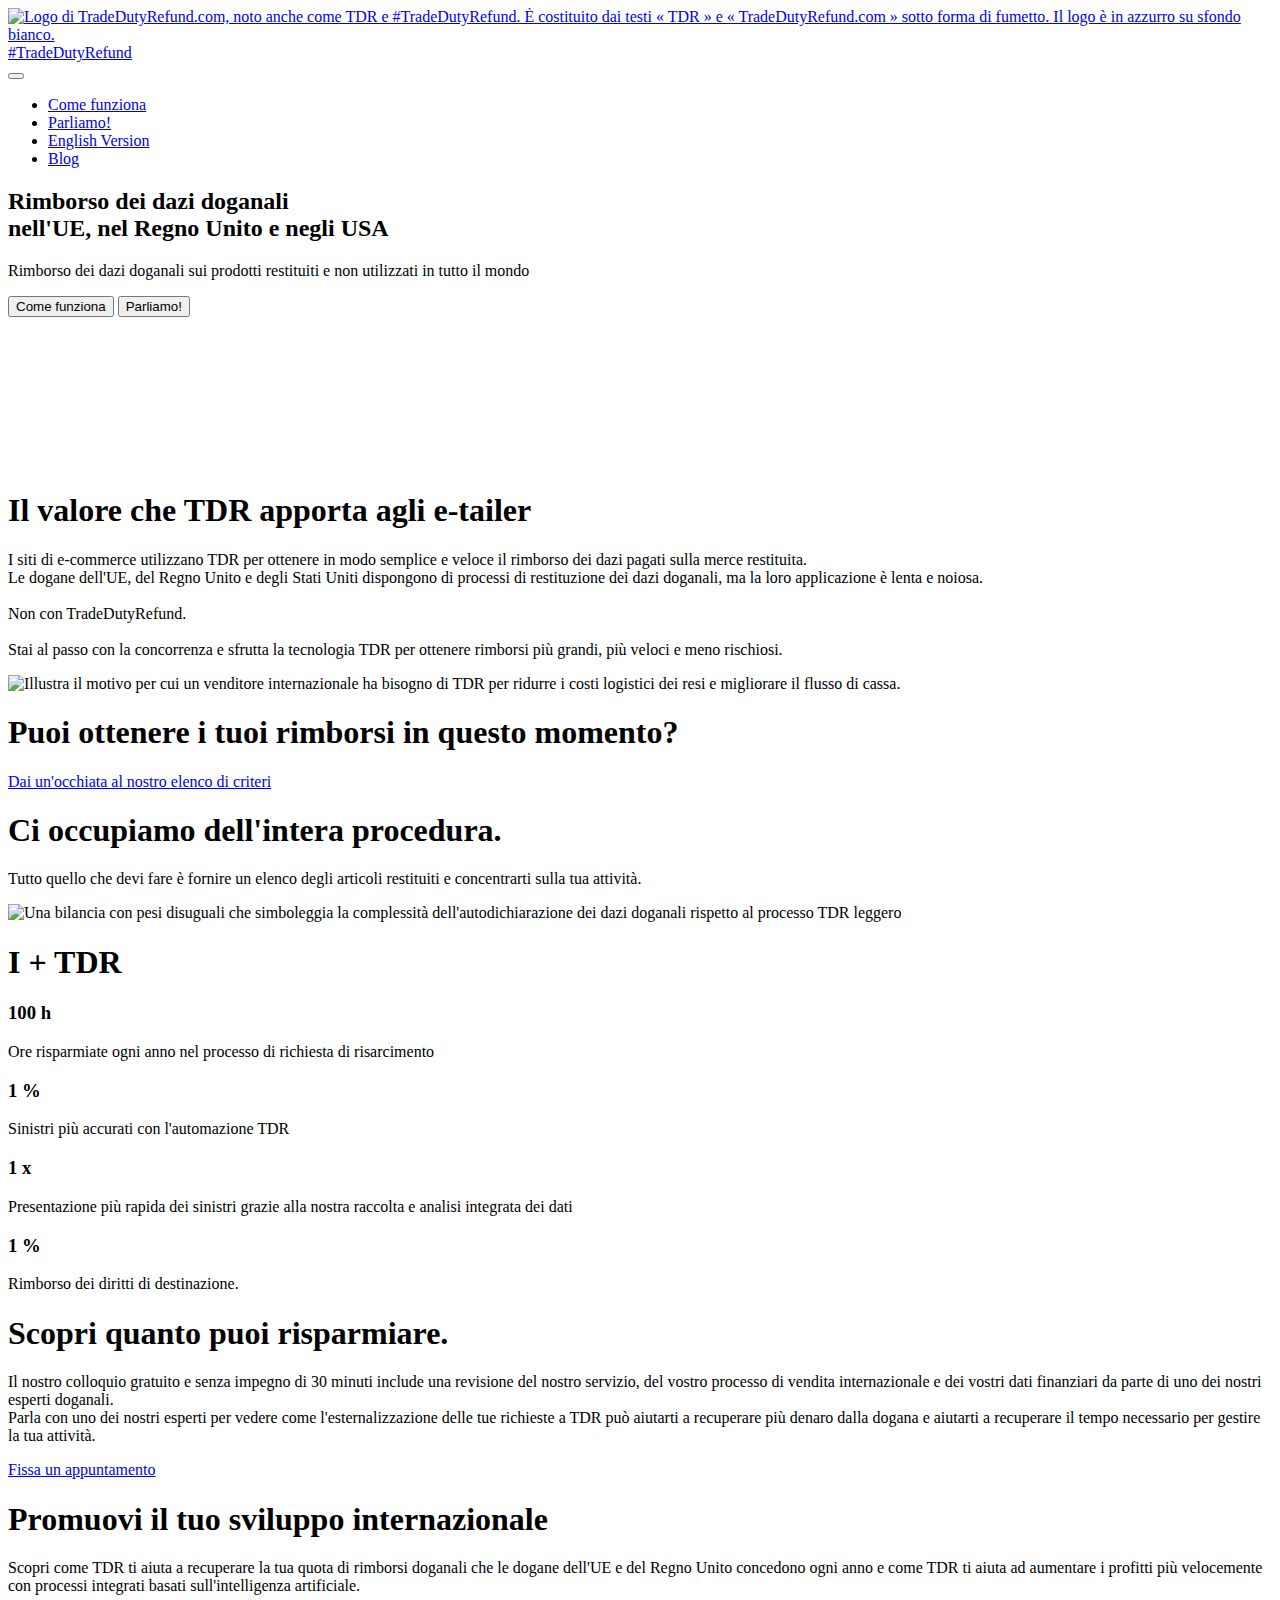
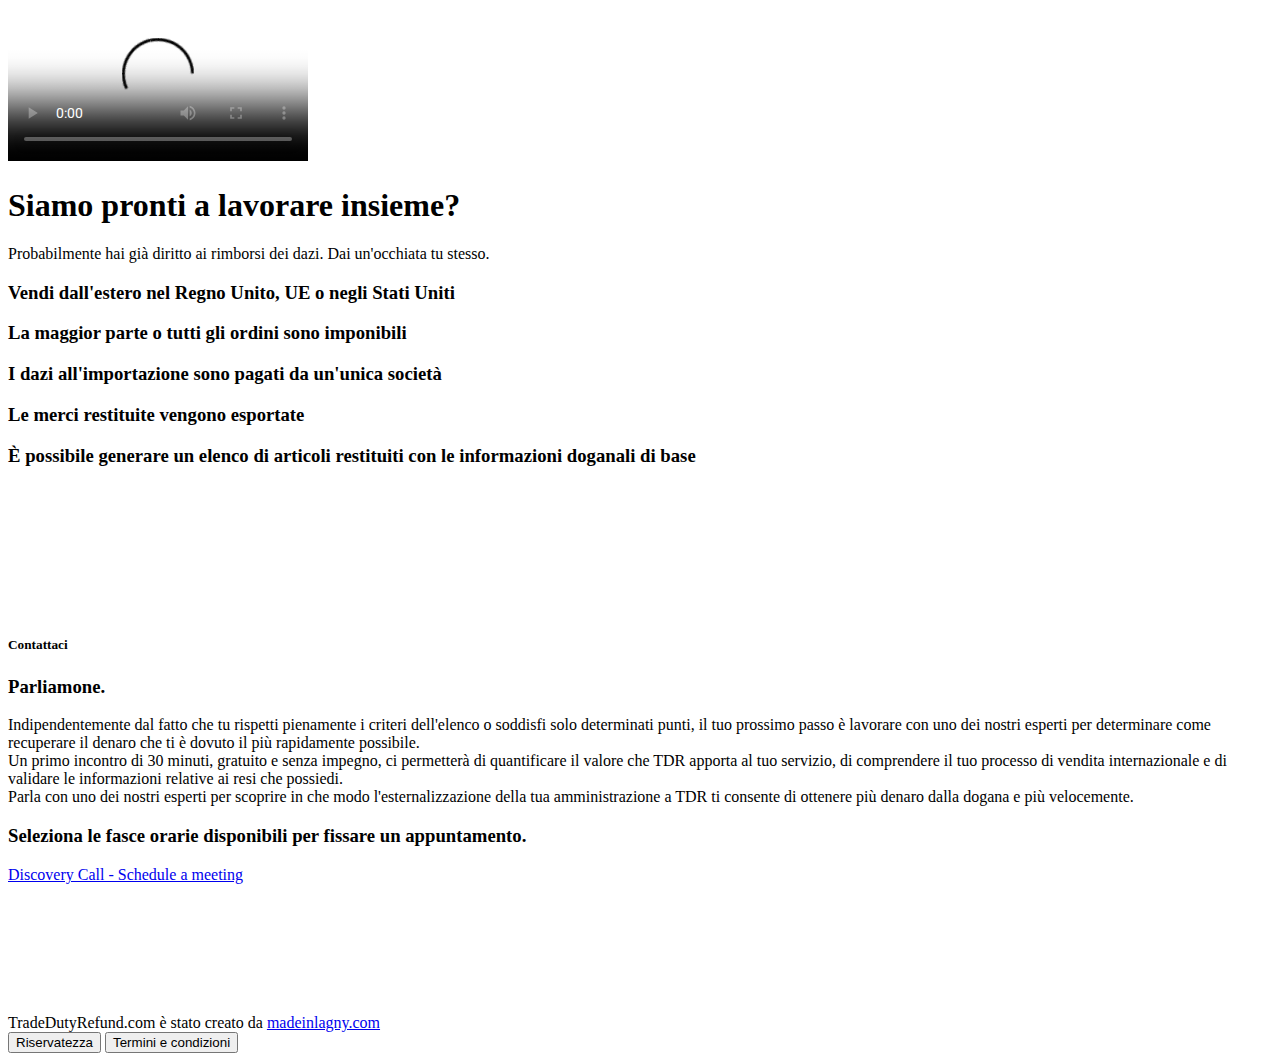
==== index.html @ 4270bf8a "New Hero Text" ====
<!DOCTYPE html><html dir="ltr" lang="it" xmlns:og="http://opengraphprotocol.org/schema/"><script async src="https://www.googletagmanager.com/gtag/js?id=G-EGJMGN0WP7" type="text/plain" data-category="analytics"></script><script>window.dataLayer = window.dataLayer || [];
  function gtag() { dataLayer.push(arguments); }
  gtag('js', new Date());
  gtag('config', 'G-EGJMGN0WP7');</script><meta name="viewport" content="width=device-width,initial-scale=1"><meta http-equiv="content-type" content="text/html; charset=utf-8"><meta http-equiv="x-ua-compatible" content="IE=edge"><title>Trade Duty Refund - Rimborso dei dazi doganali su resi internazionali e merce non utilizzata</title><meta name="description" content="STrade Duty Refund è un esperto globale di rimborsi doganali. Vi aiutiamo a recuperare i dazi doganali pagati sulle vostre importazioni nell'UE, negli USA e nel Regno Unito. Contattateci!" xmlns:og="http://opengraphprotocol.org/schema/"><meta name="robots" content="index, follow, max-image-preview:large, max-snippet:-1, max-video-preview:-1"><meta property="og:locale" content="it"><meta property="og:type" content="website"><meta property="og:title" content="Trade Duty Refund - Rimborso dei dazi doganali su resi internazionali e merce non utilizzata" xmlns:og="http://opengraphprotocol.org/schema/"><meta property="og:description" content="STrade Duty Refund è un esperto globale di rimborsi doganali. Vi aiutiamo a recuperare i dazi doganali pagati sulle vostre importazioni nell'UE, negli USA e nel Regno Unito. Contattateci!" xmlns:og="http://opengraphprotocol.org/schema/"><meta property="og:url" content="https://it.tradedutyrefund.com" xmlns:og="http://opengraphprotocol.org/schema/"><meta property="og:site_name" content="TradeDutyRefund.com"><meta property="og:image" content="https://tradedutyrefund.com/images/tdr/OGImage.jpg" xmlns:og="http://opengraphprotocol.org/schema/"><meta property="og:logo" content="https://tradedutyrefund.com/images/tdr/logo.png"><meta name="twitter:card" content="summary_large_image"><meta name="twitter:image" content="https://tradedutyrefund.com/images/tdr/OGImage.jpg"><meta property="twitter:domain" content="tradedutyrefund.com"><meta property="twitter:url" content="https://tradedutyrefund.com"><meta name="twitter:title" content="Trade Duty Refund - Rimborso dei dazi doganali su resi internazionali e merce non utilizzata"><meta name="twitter:description" content="STrade Duty Refund è un esperto globale di rimborsi doganali. Vi aiutiamo a recuperare i dazi doganali pagati sulle vostre importazioni nell'UE, negli USA e nel Regno Unito. Contattateci!"><meta name="twitter:image" content="https://tradedutyrefund.com/images/tdr/OGImage.jpg"><link rel="preconnect" href="https://fonts.googleapis.com"><link rel="preconnect" href="https://fonts.gstatic.com" crossorigin><link href="https://fonts.googleapis.com/css2?family=Roboto:wght@300;400&family=Signika+Negative:wght@500&display=swap" rel="stylesheet"><link rel="stylesheet" href="css/critical.css"><link rel="preload" href="css/style.css" as="style" onload="this.onload=null;this.rel='stylesheet'"><noscript><link rel="stylesheet" href="css/style.css"></noscript><link rel="preload" href="css/font-icons.css" as="style" onload="this.onload=null;this.rel='stylesheet'"><noscript><link rel="stylesheet" href="css/font-icons.css"></noscript><link rel="preload" href="css/custom/custom.css" as="style" onload="this.onload=null;this.rel='stylesheet'"><noscript><link rel="stylesheet" href="css/custom/custom.css"></noscript><link rel="preload" href="https://cdn.jsdelivr.net/gh/orestbida/cookieconsent@v3.0.0-rc.16/dist/cookieconsent.css" as="style" onload="this.onload=null;this.rel='stylesheet'"><noscript><link rel="stylesheet" href="https://cdn.jsdelivr.net/gh/orestbida/cookieconsent@v3.0.0-rc.16/dist/cookieconsent.css"></noscript><link rel="preload" href="css/swiper.css" as="style" onload="this.onload=null;this.rel='stylesheet'"><noscript><link rel="stylesheet" href="css/swiper.css"></noscript><link rel="canonical" href="https://it.tradedutyrefund.com"><link rel="alternate" hreflang="en" href="https://tradeDutyRefund.com"><link rel="alternate" hreflang="fr" href="https://fr.tradeDutyRefund.com"><link rel="alternate" hreflang="it" href="https://it.tradeDutyRefund.com"><link rel="alternate" hreflang="x-default" href="https://tradeDutyRefund.com"><link rel="icon" type="image/x-icon" href="https://it.tradedutyrefund.com/src/images/tdr/favicon.ico"><body class="stretched"><div id="wrapper"><header id="header" class="full-header transparent-header" data-sticky-class="not-dark"><div id="header-wrap"><div class="container"><div class="header-row"><div id="logo"><a href="https://it.tradedutyrefund.com" class="p-1"><img class="logo-default" src="images/tdr/logo.webp" alt="Logo di TradeDutyRefund.com, noto anche come TDR e #TradeDutyRefund. È costituito dai testi « TDR » e « TradeDutyRefund.com » sotto forma di fumetto. Il logo è in azzurro su sfondo bianco."> <span class="menu-link p-0">#TradeDutyRefund</span></a></div><div class="primary-menu-trigger"><button class="cnvs-hamburger" type="button" title="Open Mobile Menu"><span class="cnvs-hamburger-box"><span class="cnvs-hamburger-inner"></span></span></button></div><nav class="primary-menu"><ul class="menu-container"><li class="menu-item"><a class="menu-link" href="#" data-scrollto="#video"><div>Come funziona</div></a><li class="menu-item"><a class="menu-link" href="#" data-scrollto="#appointment"><div>Parliamo!</div></a><li class="menu-item"><a class="menu-link" href="https://tradedutyrefund.com"><div>English Version</div></a><li class="menu-item"><a class="menu-link" href="https://blog.it.tradedutyrefund.com"><div>Blog</div></a></ul></nav></div></div></div><div class="header-wrap-clone"></div></header><section id="slider" class="slider-element slider-parallax swiper_wrapper min-vh-60 min-vh-md-100 include-header bg-black" data-effect="fade"><div class="slider-inner"><div class="swiper-container swiper-parent"><div class="swiper-wrapper"><div class="swiper-slide dark"><div class="container"><div class="slider-caption slider-caption-center"><h2 data-animate="fadeInUp"><span class="nocolor underliner viewport-detect is-in-viewport" data-delay="1000">Rimborso dei dazi doganali</span><br><span class="color">nell'UE, nel Regno Unito e negli USA</span></h2><p class="d-none d-sm-block" data-animate="fadeInUp" data-delay="200">Rimborso dei dazi doganali sui prodotti restituiti e non utilizzati in tutto il mondo<div class="page-title-buttons mt-5" data-animate="fadeInUp" data-delay="200"><button class="button button-border button-light rounded px-5 mb-0" data-scrollto="#video" data-offset="60">Come funziona <i class="bi-stars ms-1"></i></button> <button class="button button-border button-light rounded px-5 mb-0" data-scrollto="#appointment" data-offset="60">Parliamo!<i class="fa-solid fa-comment ms-1"></i></button></div></div></div><div class="video-wrap no-placeholder"><video id="slide-video" class="bg-black" preload="auto" loop autoplay muted playsinline><source src="images/tdr/home-sd.mp4" type="video/mp4"></video><div class="video-overlay" style="background-color: rgba(0,0,0,0.55);"></div></div></div></div></div><a href="#" data-scrollto="#content" class="one-page-arrow dark"><i class="bi-chevron-down infinite animated fadeInDown"></i></a></div></section><section id="content"><div class="content-wrap"><div class="container py-md-6"><div class="row align-items-center"><div class="col-lg-5"><h1 class="display-4 fw-bold color">Il valore che TDR apporta agli e-tailer</h1><p>I siti di e-commerce utilizzano TDR per ottenere in modo semplice e veloce il rimborso dei dazi pagati sulla merce restituita.<br>Le dogane dell'UE, del Regno Unito e degli Stati Uniti dispongono di processi di restituzione dei dazi doganali, ma la loro applicazione è lenta e noiosa.<br><br>Non con TradeDutyRefund.<br><br><span class="color lead">Stai al passo con la concorrenza e sfrutta la tecnologia TDR per ottenere rimborsi più grandi, più veloci e meno rischiosi.</span></div><div class="col-lg-7 align-self-center"><div class="position-relative overflow-hidden"><img class="lazy" data-src="images/tdr/whyYouNeedItIT.png" data-animate="fadeInUp" data-delay="100" alt="Illustra il motivo per cui un venditore internazionale ha bisogno di TDR per ridurre i costi logistici dei resi e migliorare il flusso di cassa."></div></div></div></div><div class="promo shadow-sm text-center p-5 p-md-6 border bg-color dark rounded-5"><h1 class="mb-1 display-6 fw-bold">Puoi ottenere i tuoi rimborsi in questo momento?</h1><a href="#" class="button button-large button-rounded bg-white color" data-scrollto="#qualification">Dai un'occhiata al nostro elenco di criteri</a></div><div class="container py-2"><div class="mt-6 text-center"><h1 class="display-4 fw-bold color">Ci occupiamo dell'intera procedura.</h1></div><div class="row align-items-center"><div class="col-lg-5"><p class="text-center lead">Tutto quello che devi fare è fornire un elenco degli articoli restituiti e concentrarti sulla tua attività.</div><div class="col-lg-7 align-items-center" data-animate="fadeInUp" data-delay="100"><img class="lazy" data-src="images/tdr/balanceGraphicIT.svg" alt="Una bilancia con pesi disuguali che simboleggia la complessità dell'autodichiarazione dei dazi doganali rispetto al processo TDR leggero"></div></div></div></div></section><section id="advantages"><div class="section dark mb-0"><div class="heading-block text-center"><h1>I + TDR</h1></div><div class="row justify-content-md-center tdr-section tdr-counter-section"><div class="col"><article class="tdr-counter__wrapper" itemscope="itemscope" itemtype="https://schema.org/CreativeWork"><header><h3 itemprop="headline"><span class="counter"><span data-from="100" data-to="150" data-refresh-interval="1" data-speed="200">100</span></span> <span class="tdr-counter__after_title">h</span></h3></header><div class="tdr-counter__content"><div class="tdr-counter__markup-entry-content" itemprop="text">Ore risparmiate ogni anno nel processo di richiesta di risarcimento</div></div></article></div><div class="col"><article class="tdr-counter__wrapper" itemscope="itemscope" itemtype="https://schema.org/CreativeWork"><header><h3 itemprop="headline"><span class="counter"><span data-from="1" data-to="35" data-refresh-interval="1" data-speed="200">1</span></span> <span class="tdr-counter__after_title">%</span></h3></header><div class="tdr-counter__content"><div class="tdr-counter__markup-entry-content" itemprop="text">Sinistri più accurati con l'automazione TDR</div></div></article></div><div class="col"><article class="tdr-counter__wrapper" itemscope="itemscope" itemtype="https://schema.org/CreativeWork"><header><h3 itemprop="headline"><span class="counter"><span data-from="1" data-to="5" data-refresh-interval="1" data-speed="200">1</span></span> <span class="tdr-counter__after_title">x</span></h3></header><div class="tdr-counter__content"><div class="tdr-counter__markup-entry-content" itemprop="text">Presentazione più rapida dei sinistri grazie alla nostra raccolta e analisi integrata dei dati</div></div></article></div><div class="col"><article class="tdr-counter__wrapper" itemscope="itemscope" itemtype="https://schema.org/CreativeWork"><header><h3 itemprop="headline"><span class="counter"><span data-from="1" data-to="80" data-refresh-interval="1" data-speed="200">1</span></span> <span class="tdr-counter__after_title">%</span></h3></header><div class="tdr-counter__content"><div class="tdr-counter__markup-entry-content" itemprop="text">Rimborso dei diritti di destinazione.</div></div></article></div></div></div></section><section id="valueSection" class="slider-element lazy" data-bg="images/tdr/contactAnExpert-blue.webp" style="background-position:top center no-repeat; background-size: cover;"><div class="vertical-middle min-vh-100"><div class="container py-5 py-md-0"><div class="row"><div id="valuePanel" class="col-lg-7 col-md-8 p-3 glassEffect text-white" data-animate="zoomIn" data-delay="100"><h1 class="display-4 fw-bold text-white">Scopri quanto puoi risparmiare.</h1><p class="lead mb-5 text-white">Il nostro colloquio gratuito e senza impegno di 30 minuti include una revisione del nostro servizio, del vostro processo di vendita internazionale e dei vostri dati finanziari da parte di uno dei nostri esperti doganali.<br>Parla con uno dei nostri esperti per vedere come l'esternalizzazione delle tue richieste a TDR può aiutarti a recuperare più denaro dalla dogana e aiutarti a recuperare il tempo necessario per gestire la tua attività.</p><a href="#" class="btn bg-white btn-lg border-width-2 px-4" data-scrollto="#appointment">Fissa un appuntamento</a></div></div></div></div></section><section id="video"><div class="container py-4 py-md-6"><div class="row justify-content-around align-items-center"><div class="col-md-4"><h1 class="display-4 fw-bold color">Promuovi il tuo sviluppo internazionale</h1><p>Scopri come TDR ti aiuta a recuperare la tua quota di rimborsi doganali che le dogane dell'UE e del Regno Unito concedono ogni anno e come TDR ti aiuta ad aumentare i profitti più velocemente con processi integrati basati sull'intelligenza artificiale.</div><div class="col-md-6 p-0 rounded-5"><video class="d-block w-100 lazy" poster="images/tdr/TDR-Overview-IT-01 Poster.jpg" preload="none" controls><source data-src="images/tdr/TDR-IT.mp4" type="video/mp4"></video></div></div></div></section><section id="qualification"><div class="container py-4 py-md-6"><div class="row justify-content-center mw-lg mx-auto gutter-20"><div class="col-md-6 text-center"><h1 class="display-4 fw-bold color">Siamo pronti a lavorare insieme?</h1><p class="text-larger text-muted">Probabilmente hai già diritto ai rimborsi dei dazi. Dai un'occhiata tu stesso.</div><div class="w-100 mt-4"></div><div class="col-md-3"><div class="feature-box fbox-center fbox-plain px-4 py-5 rounded-3 bg-light border mx-0" data-animate="fadeInUp" data-delay="100"><div class="fbox-icon mb-3"><a href="#"><i class="bi-flag-fill"></i></a></div><div class="fbox-content"><h3>Vendi dall'estero nel Regno Unito, UE o negli Stati Uniti</h3></div></div></div><div class="col-md-4"><div class="feature-box fbox-center fbox-plain px-4 py-5 rounded-3 bg-light border mx-0" data-animate="fadeInUp" data-delay="100"><div class="fbox-icon mb-3"><a href="#"><i class="fa-solid fa-stamp"></i></a></div><div class="fbox-content"><h3>La maggior parte o tutti gli ordini sono imponibili</h3></div></div></div><div class="col-md-4"><div class="feature-box fbox-center fbox-plain px-4 py-5 rounded-3 bg-light border mx-0" data-animate="fadeInUp" data-delay="100"><div class="fbox-icon mb-3"><a href="#"><i class="bi-building-fill"></i></a></div><div class="fbox-content"><h3>I dazi all'importazione sono pagati da un'unica società</h3></div></div></div><div class="col-md-4"><div class="feature-box fbox-center fbox-plain px-4 py-5 rounded-3 bg-light border mx-0" data-animate="fadeInUp" data-delay="100"><div class="fbox-icon mb-3"><a href="#"><i class="fa-solid fa-mail-reply"></i></a></div><div class="fbox-content"><h3>Le merci restituite vengono esportate</h3></div></div></div><div class="col-md-4"><div class="feature-box fbox-center fbox-plain px-4 py-5 rounded-3 bg-light border mx-0" data-animate="fadeInUp" data-delay="100"><div class="fbox-icon mb-3"><a href="#"><i class="fa-solid fa-list-alt"></i></a></div><div class="fbox-content"><h3>È possibile generare un elenco di articoli restituiti con le informazioni doganali di base</h3></div></div></div></div></div></section><section id="appointment"><div class="content-wrap py-0"><div class="block-hero-20" style="background-image: radial-gradient(circle at 85% 1%, rgba(var(--color-secondary), 0.31) 0%, rgba(var(--color-secondary), 0.31) 96%,transparent 96%, transparent 100%),radial-gradient(circle at 14% 15%, rgba(var(--color-secondary), 0.31) 0%, rgba(var(--color-secondary), 0.31) 1%,transparent 1%, transparent 100%),radial-gradient(circle at 60% 90%, rgba(var(--color-secondary), 0.31) 0%, rgba(var(--color-secondary), 0.31) 20%,transparent 20%, transparent 100%),radial-gradient(circle at 79% 7%, rgba(var(--color-secondary), 0.31) 0%, rgba(var(--color-secondary), 0.31) 78%,transparent 78%, transparent 100%),radial-gradient(circle at 55% 65%, rgba(var(--color-secondary), 0.31) 0%, rgba(var(--color-secondary), 0.31) 52%,transparent 52%, transparent 100%),linear-gradient(135deg, rgb(86,184,198),rgb(189,227,233)); padding: 130px 0"><div class="container mw-lg"><div class="row flex-md-row-reverse justify-content-between align-items-center"><div class="col-lg-6" data-animate="zoomIn" data-delay="100"><h5 class="ls-3 fw-normal text-black op-04 mb-2 text-uppercase">Contattaci</h5><h3 class="mb-4 display-4 text-transform-none ls-0 fw-semibold">Parliamone.</h3><p class="text-larger">Indipendentemente dal fatto che tu rispetti pienamente i criteri dell'elenco o soddisfi solo determinati punti, il tuo prossimo passo è lavorare con uno dei nostri esperti per determinare come recuperare il denaro che ti è dovuto il più rapidamente possibile.<br>Un primo incontro di 30 minuti, gratuito e senza impegno, ci permetterà di quantificare il valore che TDR apporta al tuo servizio, di comprendere il tuo processo di vendita internazionale e di validare le informazioni relative ai resi che possiedi.<br>Parla con uno dei nostri esperti per scoprire in che modo l'esternalizzazione della tua amministrazione a TDR ti consente di ottenere più denaro dalla dogana e più velocemente.<div class="row"><h3 class="fw-bold color">Seleziona le fasce orarie disponibili per fissare un appuntamento.</h3></div></div><div class="col-lg-6 mt-5 mt-lg-0" data-animate="slideInLeft" data-delay="100"><div class="card border-0 p-4"><div class="card-body py-4"><div class="form-widget"><script async src="https://static.zcal.co/embed/v1/embed.js"></script><div class="zcal-inline-widget"><a href="https://zcal.co/i/ipvlgNrr">Discovery Call - Schedule a meeting</a></div></div></div></div></div></div></div></div></div></section><footer id="footer" class="dark border-top-0"><div class="container"><div id="copyrights" class="bg-transparent border-top"><div class="row g-3"><div class="col-lg-6 text-center text-lg-start">TradeDutyRefund.com è stato creato da <a href="madeinlagny.com">madeinlagny.com</a></div><div class="col-lg-6 text-center text-lg-end"><div class="copyright-links mt-0"><button data-bs-toggle="modal" data-bs-target=".GPDRModal">Riservatezza</button> <button data-bs-toggle="modal" data-bs-target=".TandCModal">Termini e condizioni</button></div></div></div></div></div></footer></div><script>document.addEventListener("DOMContentLoaded", function () {
			if (screen.width > 900) {
				// Load the appropriate video src
				const myvid = document.getElementById("slide-video");
				myvid.src = "images/tdr/home-hd.mp4";
				myvid.load();
			}
		}, { once: true });</script><script defer="defer" src="https://cdn.jsdelivr.net/gh/orestbida/cookieconsent@v3.0.0-rc.16/dist/cookieconsent.umd.js"></script><script>// Function to load the CDN script
  function loadCDN(GDPR) {
    var script = document.createElement('script');
    script.src = GDPR ? "./js/cookieConsent/gdpr-config.js" : "./js/cookieConsent/row-config.js";
    script.async = true;
    document.body.appendChild(script);
    script.onerror = function () {
      console.error('Error loading CDN script.');
    };
  }

  // Function to check if the user is in the EU
  function checkEULocation() {
    fetch('https://ipinfo.io/json')
      .then(response => response.json())
      .then(data => {
        // Check if the country is in the EU
        var euCountries = ['GB', 'AT', 'BE', 'BG', 'CY', 'CZ', 'DE', 'DK', 'EE', 'ES', 'FI', 'FR', 'GR', 'HR', 'HU', 'IE', 'IT', 'LT', 'LU', 'LV', 'MT', 'NL', 'PL', 'PT', 'RO', 'SE', 'SI', 'SK'];
        if (euCountries.includes(data.country)) {
          loadCDN(true);
        } else {
          loadCDN()
        }
      })
      .catch(error => {
        console.error('Error fetching IP information:', error);
      });
  }

  // Check the user's location on page load
  checkEULocation();</script><script src="js/functions.js"></script><script>var Tawk_API = Tawk_API || {}, Tawk_LoadStart = new Date();
  (function () {
    var s1 = document.createElement("script"), s0 = document.getElementsByTagName("script")[0];
    s1.async = true;
    s1.src = 'https://embed.tawk.to/6527B264EB150B3FB9A0A8BD/1HCH1M00';
    s1.charset = 'UTF-8';
    s1.setAttribute('crossorigin', '*');
    s0.parentNode.insertBefore(s1, s0);
  })();</script>
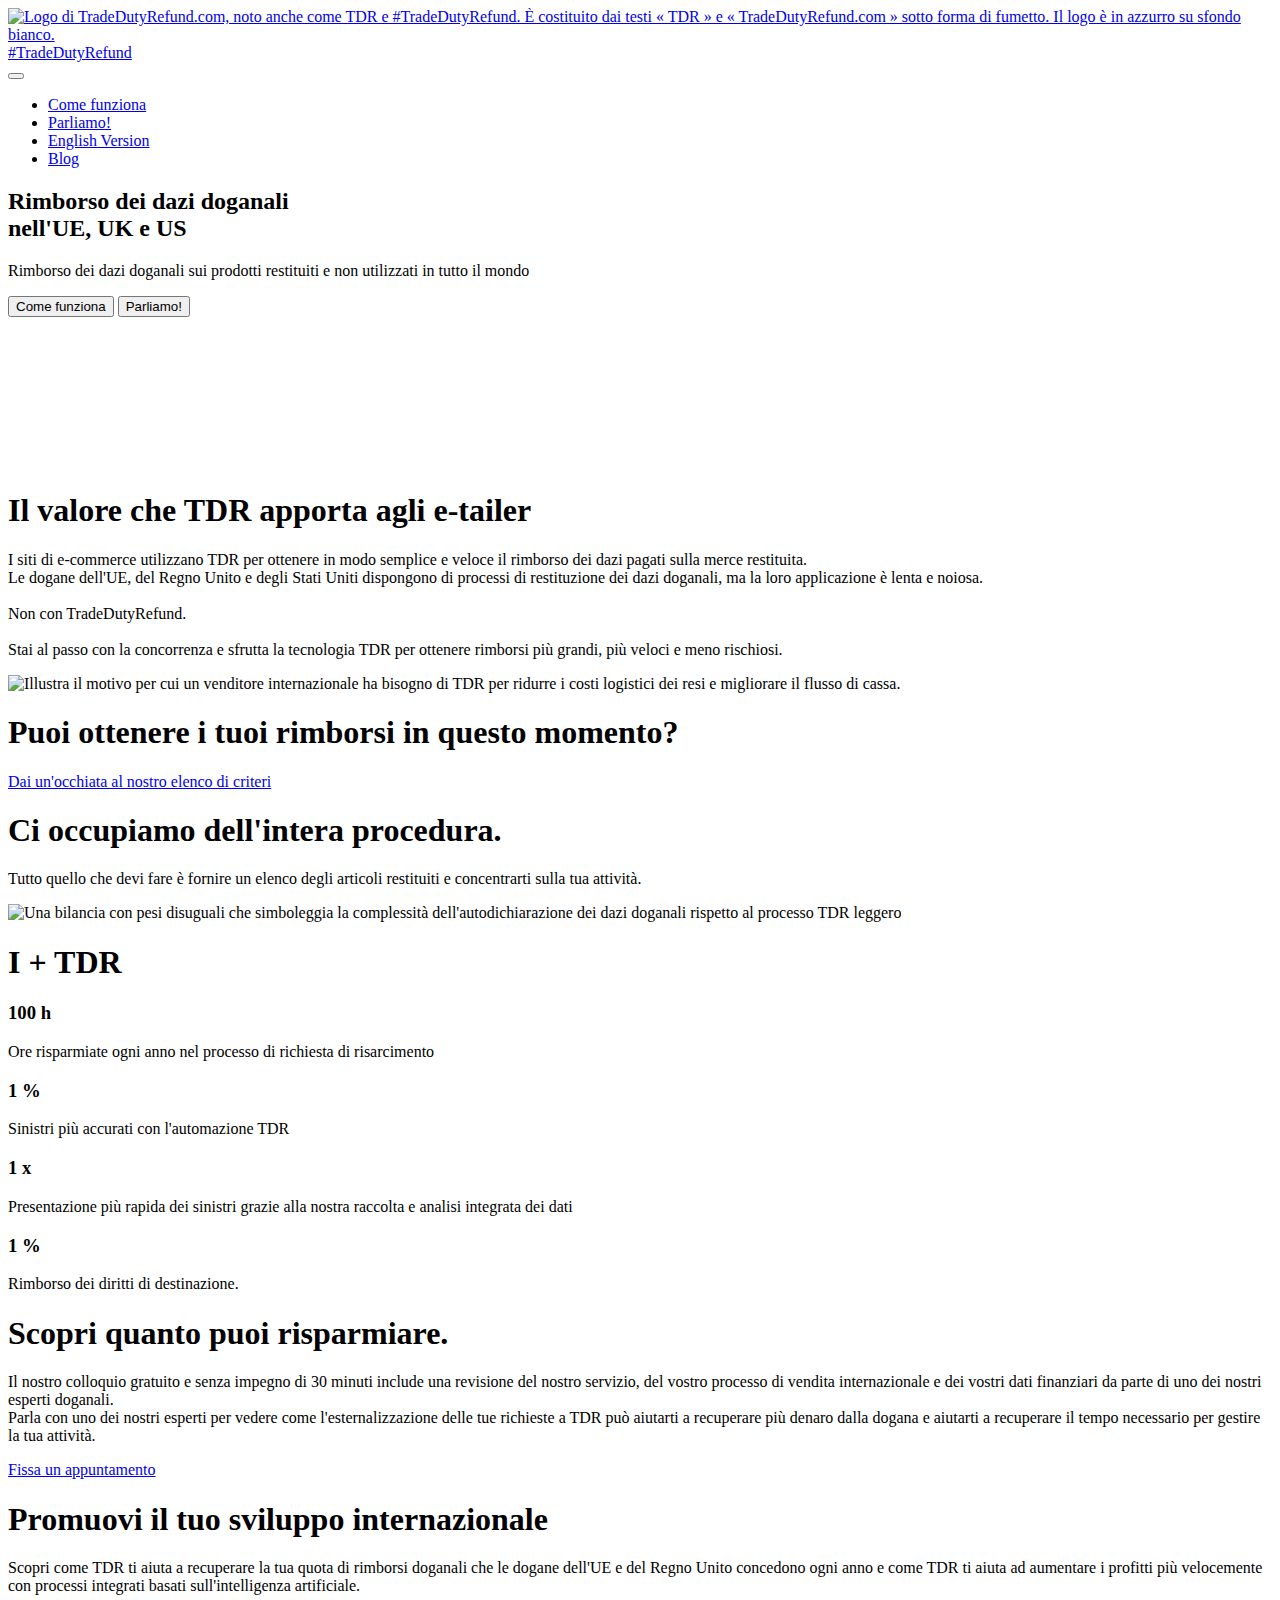
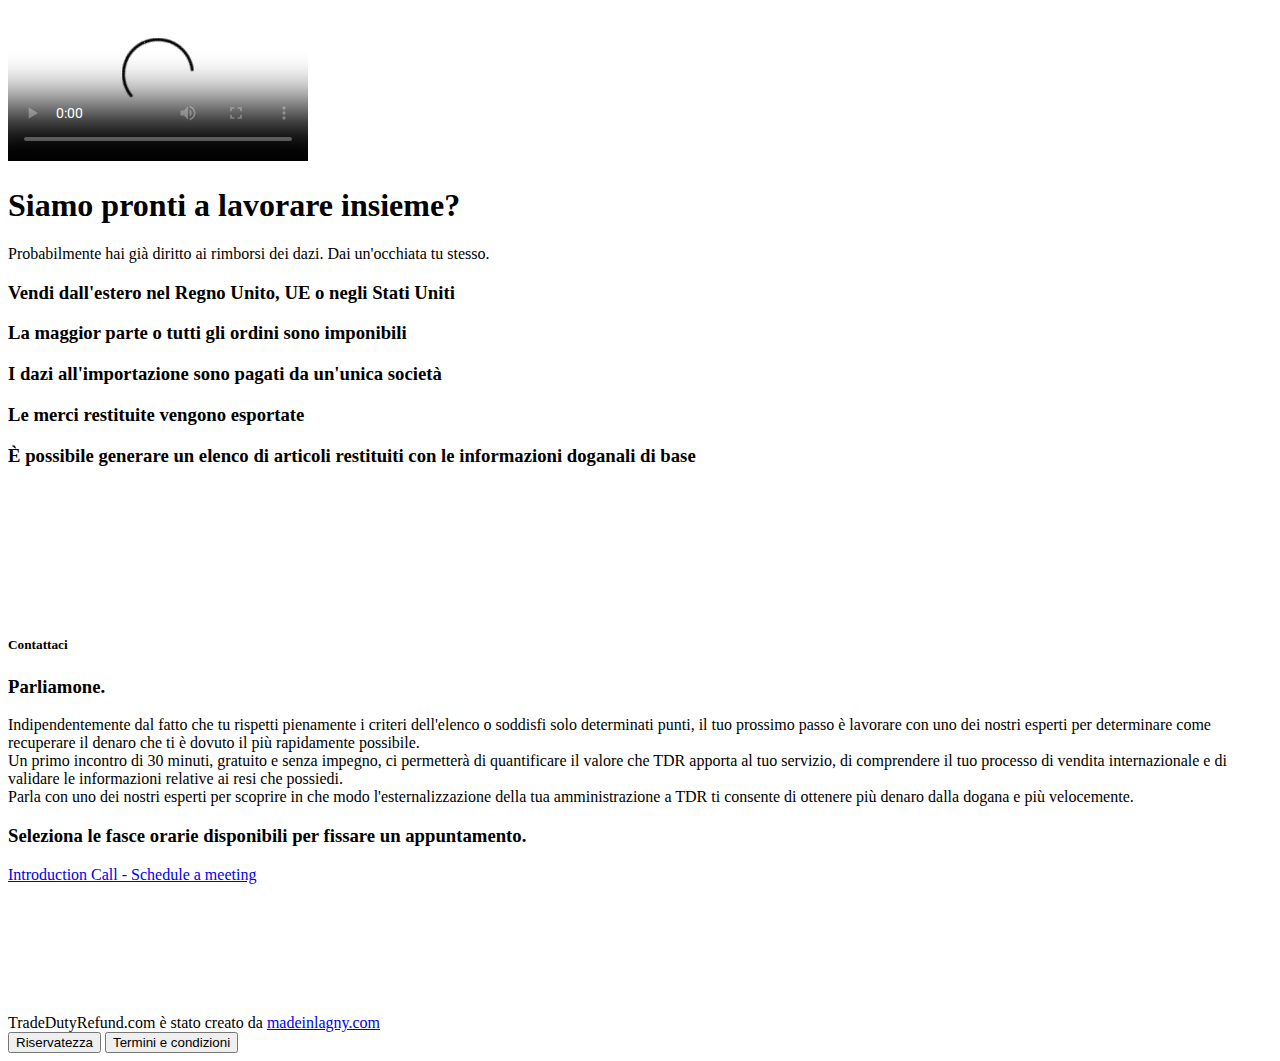
==== commit 5705fd1d: "Embedded Calendar Update" ====
--- a/index.html
+++ b/index.html
@@ -1,7 +1,7 @@
 <!DOCTYPE html><html dir="ltr" lang="it" xmlns:og="http://opengraphprotocol.org/schema/"><script async src="https://www.googletagmanager.com/gtag/js?id=G-EGJMGN0WP7" type="text/plain" data-category="analytics"></script><script>window.dataLayer = window.dataLayer || [];
   function gtag() { dataLayer.push(arguments); }
   gtag('js', new Date());
-  gtag('config', 'G-EGJMGN0WP7');</script><meta name="viewport" content="width=device-width,initial-scale=1"><meta http-equiv="content-type" content="text/html; charset=utf-8"><meta http-equiv="x-ua-compatible" content="IE=edge"><title>Trade Duty Refund - Rimborso dei dazi doganali su resi internazionali e merce non utilizzata</title><meta name="description" content="STrade Duty Refund è un esperto globale di rimborsi doganali. Vi aiutiamo a recuperare i dazi doganali pagati sulle vostre importazioni nell'UE, negli USA e nel Regno Unito. Contattateci!" xmlns:og="http://opengraphprotocol.org/schema/"><meta name="robots" content="index, follow, max-image-preview:large, max-snippet:-1, max-video-preview:-1"><meta property="og:locale" content="it"><meta property="og:type" content="website"><meta property="og:title" content="Trade Duty Refund - Rimborso dei dazi doganali su resi internazionali e merce non utilizzata" xmlns:og="http://opengraphprotocol.org/schema/"><meta property="og:description" content="STrade Duty Refund è un esperto globale di rimborsi doganali. Vi aiutiamo a recuperare i dazi doganali pagati sulle vostre importazioni nell'UE, negli USA e nel Regno Unito. Contattateci!" xmlns:og="http://opengraphprotocol.org/schema/"><meta property="og:url" content="https://it.tradedutyrefund.com" xmlns:og="http://opengraphprotocol.org/schema/"><meta property="og:site_name" content="TradeDutyRefund.com"><meta property="og:image" content="https://tradedutyrefund.com/images/tdr/OGImage.jpg" xmlns:og="http://opengraphprotocol.org/schema/"><meta property="og:logo" content="https://tradedutyrefund.com/images/tdr/logo.png"><meta name="twitter:card" content="summary_large_image"><meta name="twitter:image" content="https://tradedutyrefund.com/images/tdr/OGImage.jpg"><meta property="twitter:domain" content="tradedutyrefund.com"><meta property="twitter:url" content="https://tradedutyrefund.com"><meta name="twitter:title" content="Trade Duty Refund - Rimborso dei dazi doganali su resi internazionali e merce non utilizzata"><meta name="twitter:description" content="STrade Duty Refund è un esperto globale di rimborsi doganali. Vi aiutiamo a recuperare i dazi doganali pagati sulle vostre importazioni nell'UE, negli USA e nel Regno Unito. Contattateci!"><meta name="twitter:image" content="https://tradedutyrefund.com/images/tdr/OGImage.jpg"><link rel="preconnect" href="https://fonts.googleapis.com"><link rel="preconnect" href="https://fonts.gstatic.com" crossorigin><link href="https://fonts.googleapis.com/css2?family=Roboto:wght@300;400&family=Signika+Negative:wght@500&display=swap" rel="stylesheet"><link rel="stylesheet" href="css/critical.css"><link rel="preload" href="css/style.css" as="style" onload="this.onload=null;this.rel='stylesheet'"><noscript><link rel="stylesheet" href="css/style.css"></noscript><link rel="preload" href="css/font-icons.css" as="style" onload="this.onload=null;this.rel='stylesheet'"><noscript><link rel="stylesheet" href="css/font-icons.css"></noscript><link rel="preload" href="css/custom/custom.css" as="style" onload="this.onload=null;this.rel='stylesheet'"><noscript><link rel="stylesheet" href="css/custom/custom.css"></noscript><link rel="preload" href="https://cdn.jsdelivr.net/gh/orestbida/cookieconsent@v3.0.0-rc.16/dist/cookieconsent.css" as="style" onload="this.onload=null;this.rel='stylesheet'"><noscript><link rel="stylesheet" href="https://cdn.jsdelivr.net/gh/orestbida/cookieconsent@v3.0.0-rc.16/dist/cookieconsent.css"></noscript><link rel="preload" href="css/swiper.css" as="style" onload="this.onload=null;this.rel='stylesheet'"><noscript><link rel="stylesheet" href="css/swiper.css"></noscript><link rel="canonical" href="https://it.tradedutyrefund.com"><link rel="alternate" hreflang="en" href="https://tradeDutyRefund.com"><link rel="alternate" hreflang="fr" href="https://fr.tradeDutyRefund.com"><link rel="alternate" hreflang="it" href="https://it.tradeDutyRefund.com"><link rel="alternate" hreflang="x-default" href="https://tradeDutyRefund.com"><link rel="icon" type="image/x-icon" href="https://it.tradedutyrefund.com/src/images/tdr/favicon.ico"><body class="stretched"><div id="wrapper"><header id="header" class="full-header transparent-header" data-sticky-class="not-dark"><div id="header-wrap"><div class="container"><div class="header-row"><div id="logo"><a href="https://it.tradedutyrefund.com" class="p-1"><img class="logo-default" src="images/tdr/logo.webp" alt="Logo di TradeDutyRefund.com, noto anche come TDR e #TradeDutyRefund. È costituito dai testi « TDR » e « TradeDutyRefund.com » sotto forma di fumetto. Il logo è in azzurro su sfondo bianco."> <span class="menu-link p-0">#TradeDutyRefund</span></a></div><div class="primary-menu-trigger"><button class="cnvs-hamburger" type="button" title="Open Mobile Menu"><span class="cnvs-hamburger-box"><span class="cnvs-hamburger-inner"></span></span></button></div><nav class="primary-menu"><ul class="menu-container"><li class="menu-item"><a class="menu-link" href="#" data-scrollto="#video"><div>Come funziona</div></a><li class="menu-item"><a class="menu-link" href="#" data-scrollto="#appointment"><div>Parliamo!</div></a><li class="menu-item"><a class="menu-link" href="https://tradedutyrefund.com"><div>English Version</div></a><li class="menu-item"><a class="menu-link" href="https://blog.it.tradedutyrefund.com"><div>Blog</div></a></ul></nav></div></div></div><div class="header-wrap-clone"></div></header><section id="slider" class="slider-element slider-parallax swiper_wrapper min-vh-60 min-vh-md-100 include-header bg-black" data-effect="fade"><div class="slider-inner"><div class="swiper-container swiper-parent"><div class="swiper-wrapper"><div class="swiper-slide dark"><div class="container"><div class="slider-caption slider-caption-center"><h2 data-animate="fadeInUp"><span class="nocolor underliner viewport-detect is-in-viewport" data-delay="1000">Rimborso dei dazi doganali</span><br><span class="color">nell'UE, nel Regno Unito e negli USA</span></h2><p class="d-none d-sm-block" data-animate="fadeInUp" data-delay="200">Rimborso dei dazi doganali sui prodotti restituiti e non utilizzati in tutto il mondo<div class="page-title-buttons mt-5" data-animate="fadeInUp" data-delay="200"><button class="button button-border button-light rounded px-5 mb-0" data-scrollto="#video" data-offset="60">Come funziona <i class="bi-stars ms-1"></i></button> <button class="button button-border button-light rounded px-5 mb-0" data-scrollto="#appointment" data-offset="60">Parliamo!<i class="fa-solid fa-comment ms-1"></i></button></div></div></div><div class="video-wrap no-placeholder"><video id="slide-video" class="bg-black" preload="auto" loop autoplay muted playsinline><source src="images/tdr/home-sd.mp4" type="video/mp4"></video><div class="video-overlay" style="background-color: rgba(0,0,0,0.55);"></div></div></div></div></div><a href="#" data-scrollto="#content" class="one-page-arrow dark"><i class="bi-chevron-down infinite animated fadeInDown"></i></a></div></section><section id="content"><div class="content-wrap"><div class="container py-md-6"><div class="row align-items-center"><div class="col-lg-5"><h1 class="display-4 fw-bold color">Il valore che TDR apporta agli e-tailer</h1><p>I siti di e-commerce utilizzano TDR per ottenere in modo semplice e veloce il rimborso dei dazi pagati sulla merce restituita.<br>Le dogane dell'UE, del Regno Unito e degli Stati Uniti dispongono di processi di restituzione dei dazi doganali, ma la loro applicazione è lenta e noiosa.<br><br>Non con TradeDutyRefund.<br><br><span class="color lead">Stai al passo con la concorrenza e sfrutta la tecnologia TDR per ottenere rimborsi più grandi, più veloci e meno rischiosi.</span></div><div class="col-lg-7 align-self-center"><div class="position-relative overflow-hidden"><img class="lazy" data-src="images/tdr/whyYouNeedItIT.png" data-animate="fadeInUp" data-delay="100" alt="Illustra il motivo per cui un venditore internazionale ha bisogno di TDR per ridurre i costi logistici dei resi e migliorare il flusso di cassa."></div></div></div></div><div class="promo shadow-sm text-center p-5 p-md-6 border bg-color dark rounded-5"><h1 class="mb-1 display-6 fw-bold">Puoi ottenere i tuoi rimborsi in questo momento?</h1><a href="#" class="button button-large button-rounded bg-white color" data-scrollto="#qualification">Dai un'occhiata al nostro elenco di criteri</a></div><div class="container py-2"><div class="mt-6 text-center"><h1 class="display-4 fw-bold color">Ci occupiamo dell'intera procedura.</h1></div><div class="row align-items-center"><div class="col-lg-5"><p class="text-center lead">Tutto quello che devi fare è fornire un elenco degli articoli restituiti e concentrarti sulla tua attività.</div><div class="col-lg-7 align-items-center" data-animate="fadeInUp" data-delay="100"><img class="lazy" data-src="images/tdr/balanceGraphicIT.svg" alt="Una bilancia con pesi disuguali che simboleggia la complessità dell'autodichiarazione dei dazi doganali rispetto al processo TDR leggero"></div></div></div></div></section><section id="advantages"><div class="section dark mb-0"><div class="heading-block text-center"><h1>I + TDR</h1></div><div class="row justify-content-md-center tdr-section tdr-counter-section"><div class="col"><article class="tdr-counter__wrapper" itemscope="itemscope" itemtype="https://schema.org/CreativeWork"><header><h3 itemprop="headline"><span class="counter"><span data-from="100" data-to="150" data-refresh-interval="1" data-speed="200">100</span></span> <span class="tdr-counter__after_title">h</span></h3></header><div class="tdr-counter__content"><div class="tdr-counter__markup-entry-content" itemprop="text">Ore risparmiate ogni anno nel processo di richiesta di risarcimento</div></div></article></div><div class="col"><article class="tdr-counter__wrapper" itemscope="itemscope" itemtype="https://schema.org/CreativeWork"><header><h3 itemprop="headline"><span class="counter"><span data-from="1" data-to="35" data-refresh-interval="1" data-speed="200">1</span></span> <span class="tdr-counter__after_title">%</span></h3></header><div class="tdr-counter__content"><div class="tdr-counter__markup-entry-content" itemprop="text">Sinistri più accurati con l'automazione TDR</div></div></article></div><div class="col"><article class="tdr-counter__wrapper" itemscope="itemscope" itemtype="https://schema.org/CreativeWork"><header><h3 itemprop="headline"><span class="counter"><span data-from="1" data-to="5" data-refresh-interval="1" data-speed="200">1</span></span> <span class="tdr-counter__after_title">x</span></h3></header><div class="tdr-counter__content"><div class="tdr-counter__markup-entry-content" itemprop="text">Presentazione più rapida dei sinistri grazie alla nostra raccolta e analisi integrata dei dati</div></div></article></div><div class="col"><article class="tdr-counter__wrapper" itemscope="itemscope" itemtype="https://schema.org/CreativeWork"><header><h3 itemprop="headline"><span class="counter"><span data-from="1" data-to="80" data-refresh-interval="1" data-speed="200">1</span></span> <span class="tdr-counter__after_title">%</span></h3></header><div class="tdr-counter__content"><div class="tdr-counter__markup-entry-content" itemprop="text">Rimborso dei diritti di destinazione.</div></div></article></div></div></div></section><section id="valueSection" class="slider-element lazy" data-bg="images/tdr/contactAnExpert-blue.webp" style="background-position:top center no-repeat; background-size: cover;"><div class="vertical-middle min-vh-100"><div class="container py-5 py-md-0"><div class="row"><div id="valuePanel" class="col-lg-7 col-md-8 p-3 glassEffect text-white" data-animate="zoomIn" data-delay="100"><h1 class="display-4 fw-bold text-white">Scopri quanto puoi risparmiare.</h1><p class="lead mb-5 text-white">Il nostro colloquio gratuito e senza impegno di 30 minuti include una revisione del nostro servizio, del vostro processo di vendita internazionale e dei vostri dati finanziari da parte di uno dei nostri esperti doganali.<br>Parla con uno dei nostri esperti per vedere come l'esternalizzazione delle tue richieste a TDR può aiutarti a recuperare più denaro dalla dogana e aiutarti a recuperare il tempo necessario per gestire la tua attività.</p><a href="#" class="btn bg-white btn-lg border-width-2 px-4" data-scrollto="#appointment">Fissa un appuntamento</a></div></div></div></div></section><section id="video"><div class="container py-4 py-md-6"><div class="row justify-content-around align-items-center"><div class="col-md-4"><h1 class="display-4 fw-bold color">Promuovi il tuo sviluppo internazionale</h1><p>Scopri come TDR ti aiuta a recuperare la tua quota di rimborsi doganali che le dogane dell'UE e del Regno Unito concedono ogni anno e come TDR ti aiuta ad aumentare i profitti più velocemente con processi integrati basati sull'intelligenza artificiale.</div><div class="col-md-6 p-0 rounded-5"><video class="d-block w-100 lazy" poster="images/tdr/TDR-Overview-IT-01 Poster.jpg" preload="none" controls><source data-src="images/tdr/TDR-IT.mp4" type="video/mp4"></video></div></div></div></section><section id="qualification"><div class="container py-4 py-md-6"><div class="row justify-content-center mw-lg mx-auto gutter-20"><div class="col-md-6 text-center"><h1 class="display-4 fw-bold color">Siamo pronti a lavorare insieme?</h1><p class="text-larger text-muted">Probabilmente hai già diritto ai rimborsi dei dazi. Dai un'occhiata tu stesso.</div><div class="w-100 mt-4"></div><div class="col-md-3"><div class="feature-box fbox-center fbox-plain px-4 py-5 rounded-3 bg-light border mx-0" data-animate="fadeInUp" data-delay="100"><div class="fbox-icon mb-3"><a href="#"><i class="bi-flag-fill"></i></a></div><div class="fbox-content"><h3>Vendi dall'estero nel Regno Unito, UE o negli Stati Uniti</h3></div></div></div><div class="col-md-4"><div class="feature-box fbox-center fbox-plain px-4 py-5 rounded-3 bg-light border mx-0" data-animate="fadeInUp" data-delay="100"><div class="fbox-icon mb-3"><a href="#"><i class="fa-solid fa-stamp"></i></a></div><div class="fbox-content"><h3>La maggior parte o tutti gli ordini sono imponibili</h3></div></div></div><div class="col-md-4"><div class="feature-box fbox-center fbox-plain px-4 py-5 rounded-3 bg-light border mx-0" data-animate="fadeInUp" data-delay="100"><div class="fbox-icon mb-3"><a href="#"><i class="bi-building-fill"></i></a></div><div class="fbox-content"><h3>I dazi all'importazione sono pagati da un'unica società</h3></div></div></div><div class="col-md-4"><div class="feature-box fbox-center fbox-plain px-4 py-5 rounded-3 bg-light border mx-0" data-animate="fadeInUp" data-delay="100"><div class="fbox-icon mb-3"><a href="#"><i class="fa-solid fa-mail-reply"></i></a></div><div class="fbox-content"><h3>Le merci restituite vengono esportate</h3></div></div></div><div class="col-md-4"><div class="feature-box fbox-center fbox-plain px-4 py-5 rounded-3 bg-light border mx-0" data-animate="fadeInUp" data-delay="100"><div class="fbox-icon mb-3"><a href="#"><i class="fa-solid fa-list-alt"></i></a></div><div class="fbox-content"><h3>È possibile generare un elenco di articoli restituiti con le informazioni doganali di base</h3></div></div></div></div></div></section><section id="appointment"><div class="content-wrap py-0"><div class="block-hero-20" style="background-image: radial-gradient(circle at 85% 1%, rgba(var(--color-secondary), 0.31) 0%, rgba(var(--color-secondary), 0.31) 96%,transparent 96%, transparent 100%),radial-gradient(circle at 14% 15%, rgba(var(--color-secondary), 0.31) 0%, rgba(var(--color-secondary), 0.31) 1%,transparent 1%, transparent 100%),radial-gradient(circle at 60% 90%, rgba(var(--color-secondary), 0.31) 0%, rgba(var(--color-secondary), 0.31) 20%,transparent 20%, transparent 100%),radial-gradient(circle at 79% 7%, rgba(var(--color-secondary), 0.31) 0%, rgba(var(--color-secondary), 0.31) 78%,transparent 78%, transparent 100%),radial-gradient(circle at 55% 65%, rgba(var(--color-secondary), 0.31) 0%, rgba(var(--color-secondary), 0.31) 52%,transparent 52%, transparent 100%),linear-gradient(135deg, rgb(86,184,198),rgb(189,227,233)); padding: 130px 0"><div class="container mw-lg"><div class="row flex-md-row-reverse justify-content-between align-items-center"><div class="col-lg-6" data-animate="zoomIn" data-delay="100"><h5 class="ls-3 fw-normal text-black op-04 mb-2 text-uppercase">Contattaci</h5><h3 class="mb-4 display-4 text-transform-none ls-0 fw-semibold">Parliamone.</h3><p class="text-larger">Indipendentemente dal fatto che tu rispetti pienamente i criteri dell'elenco o soddisfi solo determinati punti, il tuo prossimo passo è lavorare con uno dei nostri esperti per determinare come recuperare il denaro che ti è dovuto il più rapidamente possibile.<br>Un primo incontro di 30 minuti, gratuito e senza impegno, ci permetterà di quantificare il valore che TDR apporta al tuo servizio, di comprendere il tuo processo di vendita internazionale e di validare le informazioni relative ai resi che possiedi.<br>Parla con uno dei nostri esperti per scoprire in che modo l'esternalizzazione della tua amministrazione a TDR ti consente di ottenere più denaro dalla dogana e più velocemente.<div class="row"><h3 class="fw-bold color">Seleziona le fasce orarie disponibili per fissare un appuntamento.</h3></div></div><div class="col-lg-6 mt-5 mt-lg-0" data-animate="slideInLeft" data-delay="100"><div class="card border-0 p-4"><div class="card-body py-4"><div class="form-widget"><script async src="https://static.zcal.co/embed/v1/embed.js"></script><div class="zcal-inline-widget"><a href="https://zcal.co/i/ipvlgNrr">Discovery Call - Schedule a meeting</a></div></div></div></div></div></div></div></div></div></section><footer id="footer" class="dark border-top-0"><div class="container"><div id="copyrights" class="bg-transparent border-top"><div class="row g-3"><div class="col-lg-6 text-center text-lg-start">TradeDutyRefund.com è stato creato da <a href="madeinlagny.com">madeinlagny.com</a></div><div class="col-lg-6 text-center text-lg-end"><div class="copyright-links mt-0"><button data-bs-toggle="modal" data-bs-target=".GPDRModal">Riservatezza</button> <button data-bs-toggle="modal" data-bs-target=".TandCModal">Termini e condizioni</button></div></div></div></div></div></footer></div><script>document.addEventListener("DOMContentLoaded", function () {
+  gtag('config', 'G-EGJMGN0WP7');</script><meta name="viewport" content="width=device-width,initial-scale=1"><meta http-equiv="content-type" content="text/html; charset=utf-8"><meta http-equiv="x-ua-compatible" content="IE=edge"><title>Trade Duty Refund - Rimborso dei dazi doganali su resi internazionali e merce non utilizzata</title><meta name="description" content="STrade Duty Refund è un esperto globale di rimborsi doganali. Vi aiutiamo a recuperare i dazi doganali pagati sulle vostre importazioni nell'UE, negli USA e nel Regno Unito. Contattateci!" xmlns:og="http://opengraphprotocol.org/schema/"><meta name="robots" content="index, follow, max-image-preview:large, max-snippet:-1, max-video-preview:-1"><meta property="og:locale" content="it"><meta property="og:type" content="website"><meta property="og:title" content="Trade Duty Refund - Rimborso dei dazi doganali su resi internazionali e merce non utilizzata" xmlns:og="http://opengraphprotocol.org/schema/"><meta property="og:description" content="STrade Duty Refund è un esperto globale di rimborsi doganali. Vi aiutiamo a recuperare i dazi doganali pagati sulle vostre importazioni nell'UE, negli USA e nel Regno Unito. Contattateci!" xmlns:og="http://opengraphprotocol.org/schema/"><meta property="og:url" content="https://it.tradedutyrefund.com" xmlns:og="http://opengraphprotocol.org/schema/"><meta property="og:site_name" content="TradeDutyRefund.com"><meta property="og:image" content="https://tradedutyrefund.com/images/tdr/OGImage.jpg" xmlns:og="http://opengraphprotocol.org/schema/"><meta property="og:logo" content="https://tradedutyrefund.com/images/tdr/logo.png"><meta name="twitter:card" content="summary_large_image"><meta name="twitter:image" content="https://tradedutyrefund.com/images/tdr/OGImage.jpg"><meta property="twitter:domain" content="tradedutyrefund.com"><meta property="twitter:url" content="https://tradedutyrefund.com"><meta name="twitter:title" content="Trade Duty Refund - Rimborso dei dazi doganali su resi internazionali e merce non utilizzata"><meta name="twitter:description" content="STrade Duty Refund è un esperto globale di rimborsi doganali. Vi aiutiamo a recuperare i dazi doganali pagati sulle vostre importazioni nell'UE, negli USA e nel Regno Unito. Contattateci!"><meta name="twitter:image" content="https://tradedutyrefund.com/images/tdr/OGImage.jpg"><link rel="preconnect" href="https://fonts.googleapis.com"><link rel="preconnect" href="https://fonts.gstatic.com" crossorigin><link href="https://fonts.googleapis.com/css2?family=Roboto:wght@300;400&family=Signika+Negative:wght@500&display=swap" rel="stylesheet"><link rel="stylesheet" href="css/critical.css"><link rel="preload" href="css/style.css" as="style" onload="this.onload=null;this.rel='stylesheet'"><noscript><link rel="stylesheet" href="css/style.css"></noscript><link rel="preload" href="css/font-icons.css" as="style" onload="this.onload=null;this.rel='stylesheet'"><noscript><link rel="stylesheet" href="css/font-icons.css"></noscript><link rel="preload" href="css/custom/custom.css" as="style" onload="this.onload=null;this.rel='stylesheet'"><noscript><link rel="stylesheet" href="css/custom/custom.css"></noscript><link rel="preload" href="https://cdn.jsdelivr.net/gh/orestbida/cookieconsent@v3.0.0-rc.16/dist/cookieconsent.css" as="style" onload="this.onload=null;this.rel='stylesheet'"><noscript><link rel="stylesheet" href="https://cdn.jsdelivr.net/gh/orestbida/cookieconsent@v3.0.0-rc.16/dist/cookieconsent.css"></noscript><link rel="preload" href="css/swiper.css" as="style" onload="this.onload=null;this.rel='stylesheet'"><noscript><link rel="stylesheet" href="css/swiper.css"></noscript><link rel="canonical" href="https://it.tradedutyrefund.com"><link rel="alternate" hreflang="en" href="https://tradeDutyRefund.com"><link rel="alternate" hreflang="fr" href="https://fr.tradeDutyRefund.com"><link rel="alternate" hreflang="it" href="https://it.tradeDutyRefund.com"><link rel="alternate" hreflang="x-default" href="https://tradeDutyRefund.com"><link rel="icon" type="image/x-icon" href="https://it.tradedutyrefund.com/src/images/tdr/favicon.ico"><body class="stretched"><div id="wrapper"><header id="header" class="full-header transparent-header" data-sticky-class="not-dark"><div id="header-wrap"><div class="container"><div class="header-row"><div id="logo"><a href="https://it.tradedutyrefund.com" class="p-1"><img class="logo-default" src="images/tdr/logo.webp" alt="Logo di TradeDutyRefund.com, noto anche come TDR e #TradeDutyRefund. È costituito dai testi « TDR » e « TradeDutyRefund.com » sotto forma di fumetto. Il logo è in azzurro su sfondo bianco."> <span class="menu-link p-0">#TradeDutyRefund</span></a></div><div class="primary-menu-trigger"><button class="cnvs-hamburger" type="button" title="Open Mobile Menu"><span class="cnvs-hamburger-box"><span class="cnvs-hamburger-inner"></span></span></button></div><nav class="primary-menu"><ul class="menu-container"><li class="menu-item"><a class="menu-link" href="#" data-scrollto="#video"><div>Come funziona</div></a><li class="menu-item"><a class="menu-link" href="#" data-scrollto="#appointment"><div>Parliamo!</div></a><li class="menu-item"><a class="menu-link" href="https://tradedutyrefund.com"><div>English Version</div></a><li class="menu-item"><a class="menu-link" href="https://blog.it.tradedutyrefund.com"><div>Blog</div></a></ul></nav></div></div></div><div class="header-wrap-clone"></div></header><section id="slider" class="slider-element slider-parallax swiper_wrapper min-vh-60 min-vh-md-100 include-header bg-black" data-effect="fade"><div class="slider-inner"><div class="swiper-container swiper-parent"><div class="swiper-wrapper"><div class="swiper-slide dark"><div class="container"><div class="slider-caption slider-caption-center"><h2 data-animate="fadeInUp"><span class="nocolor underliner viewport-detect is-in-viewport" data-delay="1000">Rimborso dei dazi doganali</span><br><span class="color">nell'UE, UK e US</span></h2><p class="d-none d-sm-block" data-animate="fadeInUp" data-delay="200">Rimborso dei dazi doganali sui prodotti restituiti e non utilizzati in tutto il mondo<div class="page-title-buttons mt-5" data-animate="fadeInUp" data-delay="200"><button class="button button-border button-light rounded px-5 mb-0" data-scrollto="#video" data-offset="60">Come funziona <i class="bi-stars ms-1"></i></button> <button class="button button-border button-light rounded px-5 mb-0" data-scrollto="#appointment" data-offset="60">Parliamo!<i class="fa-solid fa-comment ms-1"></i></button></div></div></div><div class="video-wrap no-placeholder"><video id="slide-video" class="bg-black" preload="auto" loop autoplay muted playsinline><source src="images/tdr/home-sd.mp4" type="video/mp4"></video><div class="video-overlay" style="background-color: rgba(0,0,0,0.55);"></div></div></div></div></div><a href="#" data-scrollto="#content" class="one-page-arrow dark"><i class="bi-chevron-down infinite animated fadeInDown"></i></a></div></section><section id="content"><div class="content-wrap"><div class="container py-md-6"><div class="row align-items-center"><div class="col-lg-5"><h1 class="display-4 fw-bold color">Il valore che TDR apporta agli e-tailer</h1><p>I siti di e-commerce utilizzano TDR per ottenere in modo semplice e veloce il rimborso dei dazi pagati sulla merce restituita.<br>Le dogane dell'UE, del Regno Unito e degli Stati Uniti dispongono di processi di restituzione dei dazi doganali, ma la loro applicazione è lenta e noiosa.<br><br>Non con TradeDutyRefund.<br><br><span class="color lead">Stai al passo con la concorrenza e sfrutta la tecnologia TDR per ottenere rimborsi più grandi, più veloci e meno rischiosi.</span></div><div class="col-lg-7 align-self-center"><div class="position-relative overflow-hidden"><img class="lazy" data-src="images/tdr/whyYouNeedItIT.webp" data-animate="fadeInUp" data-delay="100" alt="Illustra il motivo per cui un venditore internazionale ha bisogno di TDR per ridurre i costi logistici dei resi e migliorare il flusso di cassa."></div></div></div></div><div class="promo shadow-sm text-center p-5 p-md-6 border bg-color dark rounded-5"><h1 class="mb-1 display-6 fw-bold">Puoi ottenere i tuoi rimborsi in questo momento?</h1><a href="#" class="button button-large button-rounded bg-white color" data-scrollto="#qualification">Dai un'occhiata al nostro elenco di criteri</a></div><div class="container py-2"><div class="mt-6 text-center"><h1 class="display-4 fw-bold color">Ci occupiamo dell'intera procedura.</h1></div><div class="row align-items-center"><div class="col-lg-5"><p class="text-center lead">Tutto quello che devi fare è fornire un elenco degli articoli restituiti e concentrarti sulla tua attività.</div><div class="col-lg-7 align-items-center" data-animate="fadeInUp" data-delay="100"><img class="lazy" data-src="images/tdr/balanceGraphicIT.svg" alt="Una bilancia con pesi disuguali che simboleggia la complessità dell'autodichiarazione dei dazi doganali rispetto al processo TDR leggero"></div></div></div></div></section><section id="advantages"><div class="section dark mb-0"><div class="heading-block text-center"><h1>I + TDR</h1></div><div class="row justify-content-md-center tdr-section tdr-counter-section"><div class="col"><article class="tdr-counter__wrapper" itemscope="itemscope" itemtype="https://schema.org/CreativeWork"><header><h3 itemprop="headline"><span class="counter"><span data-from="100" data-to="150" data-refresh-interval="1" data-speed="200">100</span></span> <span class="tdr-counter__after_title">h</span></h3></header><div class="tdr-counter__content"><div class="tdr-counter__markup-entry-content" itemprop="text">Ore risparmiate ogni anno nel processo di richiesta di risarcimento</div></div></article></div><div class="col"><article class="tdr-counter__wrapper" itemscope="itemscope" itemtype="https://schema.org/CreativeWork"><header><h3 itemprop="headline"><span class="counter"><span data-from="1" data-to="35" data-refresh-interval="1" data-speed="200">1</span></span> <span class="tdr-counter__after_title">%</span></h3></header><div class="tdr-counter__content"><div class="tdr-counter__markup-entry-content" itemprop="text">Sinistri più accurati con l'automazione TDR</div></div></article></div><div class="col"><article class="tdr-counter__wrapper" itemscope="itemscope" itemtype="https://schema.org/CreativeWork"><header><h3 itemprop="headline"><span class="counter"><span data-from="1" data-to="5" data-refresh-interval="1" data-speed="200">1</span></span> <span class="tdr-counter__after_title">x</span></h3></header><div class="tdr-counter__content"><div class="tdr-counter__markup-entry-content" itemprop="text">Presentazione più rapida dei sinistri grazie alla nostra raccolta e analisi integrata dei dati</div></div></article></div><div class="col"><article class="tdr-counter__wrapper" itemscope="itemscope" itemtype="https://schema.org/CreativeWork"><header><h3 itemprop="headline"><span class="counter"><span data-from="1" data-to="80" data-refresh-interval="1" data-speed="200">1</span></span> <span class="tdr-counter__after_title">%</span></h3></header><div class="tdr-counter__content"><div class="tdr-counter__markup-entry-content" itemprop="text">Rimborso dei diritti di destinazione.</div></div></article></div></div></div></section><section id="valueSection" class="slider-element lazy" data-bg="images/tdr/contactAnExpert-blue.webp" style="background-position:top center no-repeat; background-size: cover;"><div class="vertical-middle min-vh-100"><div class="container py-5 py-md-0"><div class="row"><div id="valuePanel" class="col-lg-7 col-md-8 p-3 glassEffect text-white" data-animate="zoomIn" data-delay="100"><h1 class="display-4 fw-bold text-white">Scopri quanto puoi risparmiare.</h1><p class="lead mb-5 text-white">Il nostro colloquio gratuito e senza impegno di 30 minuti include una revisione del nostro servizio, del vostro processo di vendita internazionale e dei vostri dati finanziari da parte di uno dei nostri esperti doganali.<br>Parla con uno dei nostri esperti per vedere come l'esternalizzazione delle tue richieste a TDR può aiutarti a recuperare più denaro dalla dogana e aiutarti a recuperare il tempo necessario per gestire la tua attività.</p><a href="#" class="btn bg-white btn-lg border-width-2 px-4" data-scrollto="#appointment">Fissa un appuntamento</a></div></div></div></div></section><section id="video"><div class="container py-4 py-md-6"><div class="row justify-content-around align-items-center"><div class="col-md-4"><h1 class="display-4 fw-bold color">Promuovi il tuo sviluppo internazionale</h1><p>Scopri come TDR ti aiuta a recuperare la tua quota di rimborsi doganali che le dogane dell'UE e del Regno Unito concedono ogni anno e come TDR ti aiuta ad aumentare i profitti più velocemente con processi integrati basati sull'intelligenza artificiale.</div><div class="col-md-6 p-0 rounded-5"><video class="d-block w-100 lazy" poster="images/tdr/TDR-Overview-IT-01 Poster.jpg" preload="none" controls><source data-src="images/tdr/TDR-IT.mp4" type="video/mp4"></video></div></div></div></section><section id="qualification"><div class="container py-4 py-md-6"><div class="row justify-content-center mw-lg mx-auto gutter-20"><div class="col-md-6 text-center"><h1 class="display-4 fw-bold color">Siamo pronti a lavorare insieme?</h1><p class="text-larger text-muted">Probabilmente hai già diritto ai rimborsi dei dazi. Dai un'occhiata tu stesso.</div><div class="w-100 mt-4"></div><div class="col-md-3"><div class="feature-box fbox-center fbox-plain px-4 py-5 rounded-3 bg-light border mx-0" data-animate="fadeInUp" data-delay="100"><div class="fbox-icon mb-3"><a href="#"><i class="bi-flag-fill"></i></a></div><div class="fbox-content"><h3>Vendi dall'estero nel Regno Unito, UE o negli Stati Uniti</h3></div></div></div><div class="col-md-4"><div class="feature-box fbox-center fbox-plain px-4 py-5 rounded-3 bg-light border mx-0" data-animate="fadeInUp" data-delay="100"><div class="fbox-icon mb-3"><a href="#"><i class="fa-solid fa-stamp"></i></a></div><div class="fbox-content"><h3>La maggior parte o tutti gli ordini sono imponibili</h3></div></div></div><div class="col-md-4"><div class="feature-box fbox-center fbox-plain px-4 py-5 rounded-3 bg-light border mx-0" data-animate="fadeInUp" data-delay="100"><div class="fbox-icon mb-3"><a href="#"><i class="bi-building-fill"></i></a></div><div class="fbox-content"><h3>I dazi all'importazione sono pagati da un'unica società</h3></div></div></div><div class="col-md-4"><div class="feature-box fbox-center fbox-plain px-4 py-5 rounded-3 bg-light border mx-0" data-animate="fadeInUp" data-delay="100"><div class="fbox-icon mb-3"><a href="#"><i class="fa-solid fa-mail-reply"></i></a></div><div class="fbox-content"><h3>Le merci restituite vengono esportate</h3></div></div></div><div class="col-md-4"><div class="feature-box fbox-center fbox-plain px-4 py-5 rounded-3 bg-light border mx-0" data-animate="fadeInUp" data-delay="100"><div class="fbox-icon mb-3"><a href="#"><i class="fa-solid fa-list-alt"></i></a></div><div class="fbox-content"><h3>È possibile generare un elenco di articoli restituiti con le informazioni doganali di base</h3></div></div></div></div></div></section><section id="appointment"><div class="content-wrap py-0"><div class="block-hero-20" style="background-image: radial-gradient(circle at 85% 1%, rgba(var(--color-secondary), 0.31) 0%, rgba(var(--color-secondary), 0.31) 96%,transparent 96%, transparent 100%),radial-gradient(circle at 14% 15%, rgba(var(--color-secondary), 0.31) 0%, rgba(var(--color-secondary), 0.31) 1%,transparent 1%, transparent 100%),radial-gradient(circle at 60% 90%, rgba(var(--color-secondary), 0.31) 0%, rgba(var(--color-secondary), 0.31) 20%,transparent 20%, transparent 100%),radial-gradient(circle at 79% 7%, rgba(var(--color-secondary), 0.31) 0%, rgba(var(--color-secondary), 0.31) 78%,transparent 78%, transparent 100%),radial-gradient(circle at 55% 65%, rgba(var(--color-secondary), 0.31) 0%, rgba(var(--color-secondary), 0.31) 52%,transparent 52%, transparent 100%),linear-gradient(135deg, rgb(86,184,198),rgb(189,227,233)); padding: 130px 0"><div class="container mw-lg"><div class="row flex-md-row-reverse justify-content-between align-items-center"><div class="col-lg-6" data-animate="zoomIn" data-delay="100"><h5 class="ls-3 fw-normal text-black op-04 mb-2 text-uppercase">Contattaci</h5><h3 class="mb-4 display-4 text-transform-none ls-0 fw-semibold">Parliamone.</h3><p class="text-larger">Indipendentemente dal fatto che tu rispetti pienamente i criteri dell'elenco o soddisfi solo determinati punti, il tuo prossimo passo è lavorare con uno dei nostri esperti per determinare come recuperare il denaro che ti è dovuto il più rapidamente possibile.<br>Un primo incontro di 30 minuti, gratuito e senza impegno, ci permetterà di quantificare il valore che TDR apporta al tuo servizio, di comprendere il tuo processo di vendita internazionale e di validare le informazioni relative ai resi che possiedi.<br>Parla con uno dei nostri esperti per scoprire in che modo l'esternalizzazione della tua amministrazione a TDR ti consente di ottenere più denaro dalla dogana e più velocemente.<div class="row"><h3 class="fw-bold color">Seleziona le fasce orarie disponibili per fissare un appuntamento.</h3></div></div><div class="col-lg-6 mt-5 mt-lg-0" data-animate="slideInLeft" data-delay="100"><div class="card border-0 p-4"><div class="card-body py-4"><div class="form-widget"><script async src="https://static.zcal.co/embed/v1/embed.js"></script><div class="zcal-inline-widget"><a href="https://zcal.co/i/mlqEPU0k">Introduction Call - Schedule a meeting</a></div></div></div></div></div></div></div></div></div></section><footer id="footer" class="dark border-top-0"><div class="container"><div id="copyrights" class="bg-transparent border-top"><div class="row g-3"><div class="col-lg-6 text-center text-lg-start">TradeDutyRefund.com è stato creato da <a href="madeinlagny.com">madeinlagny.com</a></div><div class="col-lg-6 text-center text-lg-end"><div class="copyright-links mt-0"><button data-bs-toggle="modal" data-bs-target=".GPDRModal">Riservatezza</button> <button data-bs-toggle="modal" data-bs-target=".TandCModal">Termini e condizioni</button></div></div></div></div></div></footer></div><script>document.addEventListener("DOMContentLoaded", function () {
 			if (screen.width > 900) {
 				// Load the appropriate video src
 				const myvid = document.getElementById("slide-video");
